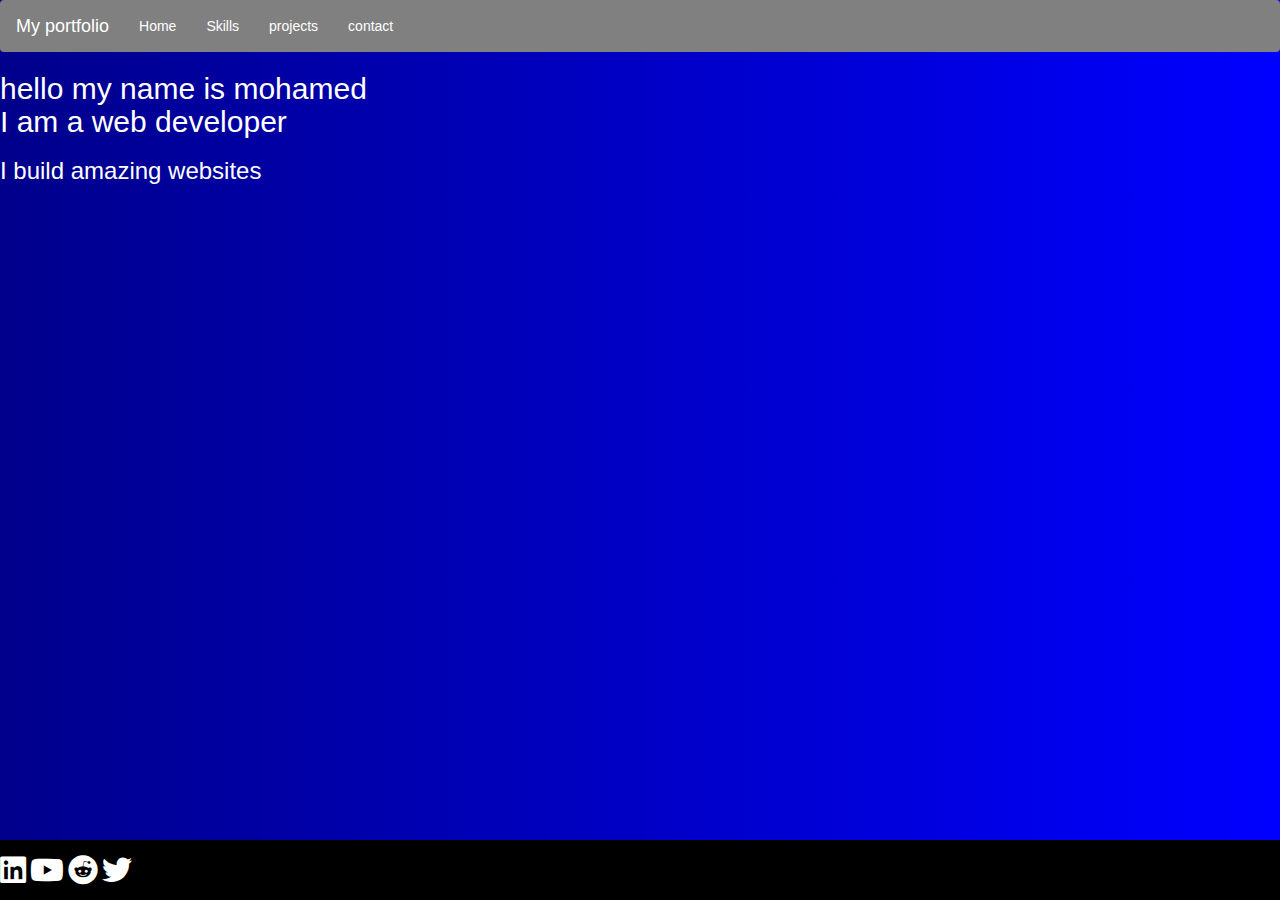
==== index.html @ d568bf6e "Add files via upload" ====
<!DOCTYPE html>
<html lang="en">
<head>
    <meta charset="utf-8">
    <meta name="viewport" content="width=device-width, initial-scale=1">
    <link rel="stylesheet" href="https://maxcdn.bootstrapcdn.com/bootstrap/3.4.1/css/bootstrap.min.css">
    <title>Document</title>
    <link rel="stylesheet" href="https://cdnjs.cloudflare.com/ajax/libs/font-awesome/5.15.4/css/all.min.css">
    <link rel="stylesheet" href="kalabala.css">
</head>
<body>
    <nav class="navbar navbar-expand-lg bg-danger">
        <div class="container-fluid">
            <div class="navbar-header">
              <a class="navbar-brand" href="#">My portfolio</a>
            </div>
            <ul class="nav navbar-nav">
              <li class="active"><a href="index.html">Home</a></li>
              <li><a href="skills.html">Skills</a></li>
              <li><a href="projects.html">projects</a></li>
              <li><a href="contact.html">contact</a></li>
            </ul>
          </div>
        </nav>

    <section class="main">
        <h2>hello my name is mohamed<br><span>I am a web developer</span></h2>
        <h3>I build amazing websites</h3>

    </section>
    <footer class="kalabala">
        <a href="#"><i class="fab fa-linkedin"></i></a>
        <a href="#"><i class="fab fa-youtube"></i></a>
        <a href="#"><i class="fab fa-reddit"></i></a>
        <a href="#"><i class="fab fa-twitter"></i></a>
    </footer>
</body>

</html>
---- kalabala.css ----
body{
    background: linear-gradient(to left, blue, darkblue);
}
h2, h3, h4, a, p, li, strong{
    color: white;
    text-decoration: none;
}
footer{
    background-color: black;
    position: fixed;
    bottom: 0;
    left: 0;
    width: 100%;
    height: 60px;
}
footer i {
    font-size: 30px;
    padding-top: 15px;
}
.navbar.navbar-expand-lg.bg-danger {
    background-color:gray !important;
}
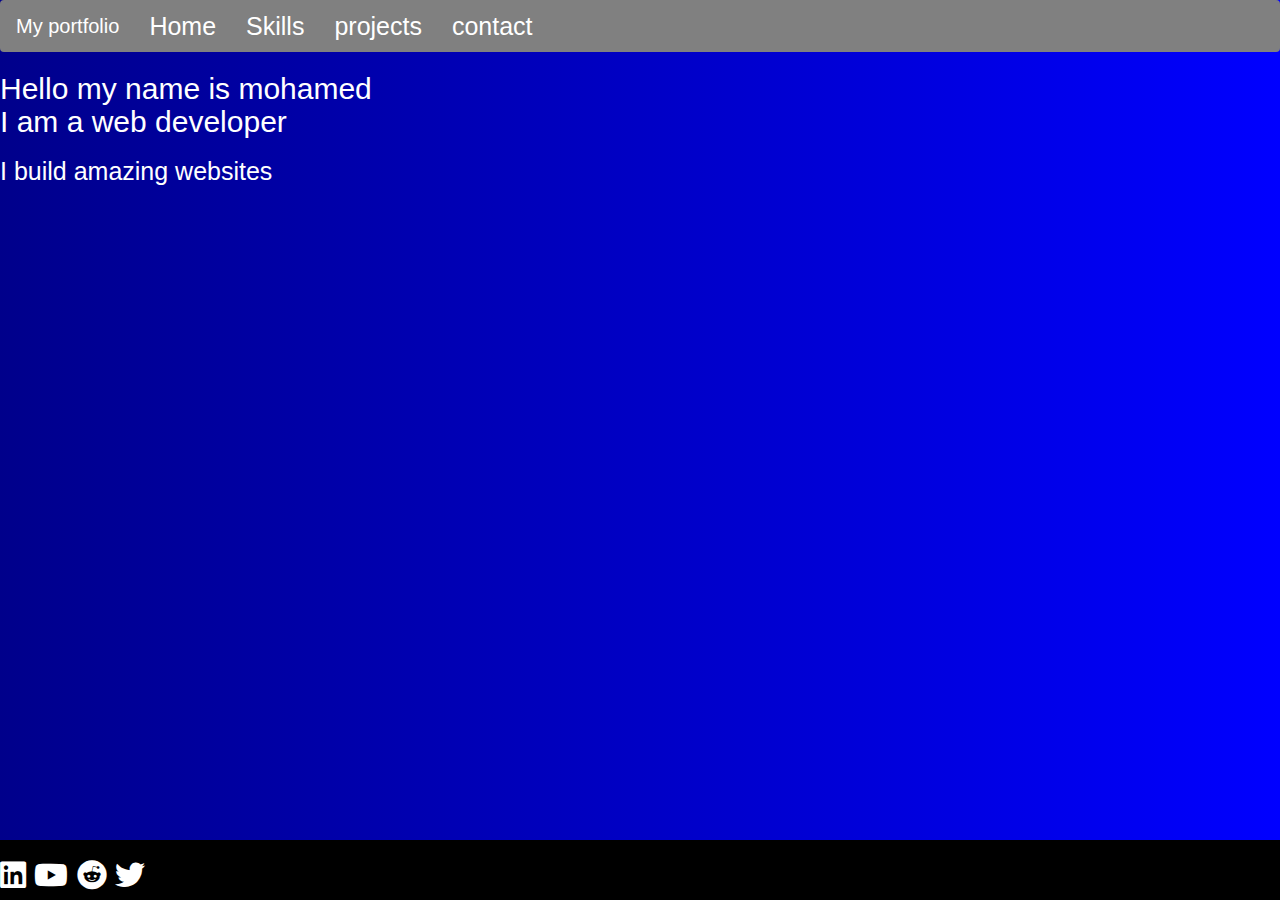
==== commit 3eb5cc18: "Add files via upload" ====
--- a/index.html
+++ b/index.html
@@ -9,7 +9,7 @@
     <link rel="stylesheet" href="kalabala.css">
 </head>
 <body>
-    <nav class="navbar navbar-expand-lg bg-danger">
+    <nav class="navbar">
         <div class="container-fluid">
             <div class="navbar-header">
               <a class="navbar-brand" href="#">My portfolio</a>
@@ -24,7 +24,7 @@
         </nav>
 
     <section class="main">
-        <h2>hello my name is mohamed<br><span>I am a web developer</span></h2>
+        <h2>Hello my name is mohamed<br><span>I am a web developer</span></h2>
         <h3>I build amazing websites</h3>
 
     </section>
--- a/kalabala.css
+++ b/kalabala.css
@@ -1,7 +1,7 @@
 body{
     background: linear-gradient(to left, blue, darkblue);
 }
-h2, h3, h4, a, p, li, strong{
+h2, h3, a, p, li, strong{
     color: white;
     text-decoration: none;
 }
@@ -13,10 +13,26 @@
     width: 100%;
     height: 60px;
 }
-footer i {
+footer  {
     font-size: 30px;
     padding-top: 15px;
 }
-.navbar.navbar-expand-lg.bg-danger {
-    background-color:gray !important;
-}+.fas-fa-envelope{
+    font-size: 30px;
+    padding-top: 15px;
+    color: white;
+}
+.navbar{
+    
+     background-color: #808080; /* Grey color */
+    
+}
+li, h3{
+    font-size: 25px;
+}
+strong{
+    font-size: 25px ;
+}
+.navbar-brand{
+    font-size: 20px;
+}
